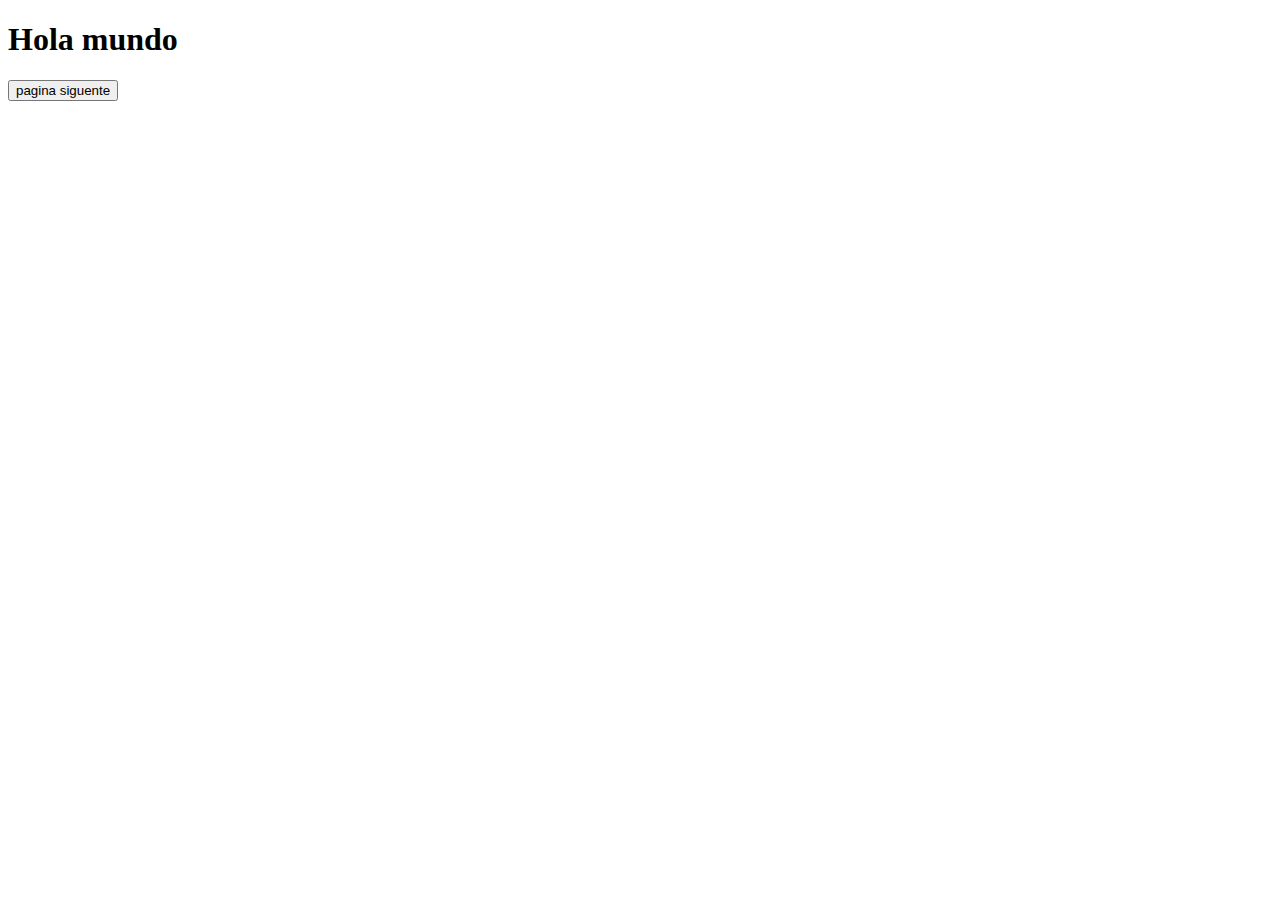
==== index.html @ 6e2afb36 "first commit" ====
<!DOCTYPE html>
<html lang="en">
<head>
    <meta charset="UTF-8">
    <meta name="viewport" content="width=device-width, initial-scale=1.0">
    <title>Document</title>
</head>
<body>
    <h1>Hola mundo</h1>

    <a href="boton.html">
        <input type="button" value="pagina siguente">
    </a>
</body>
</html>
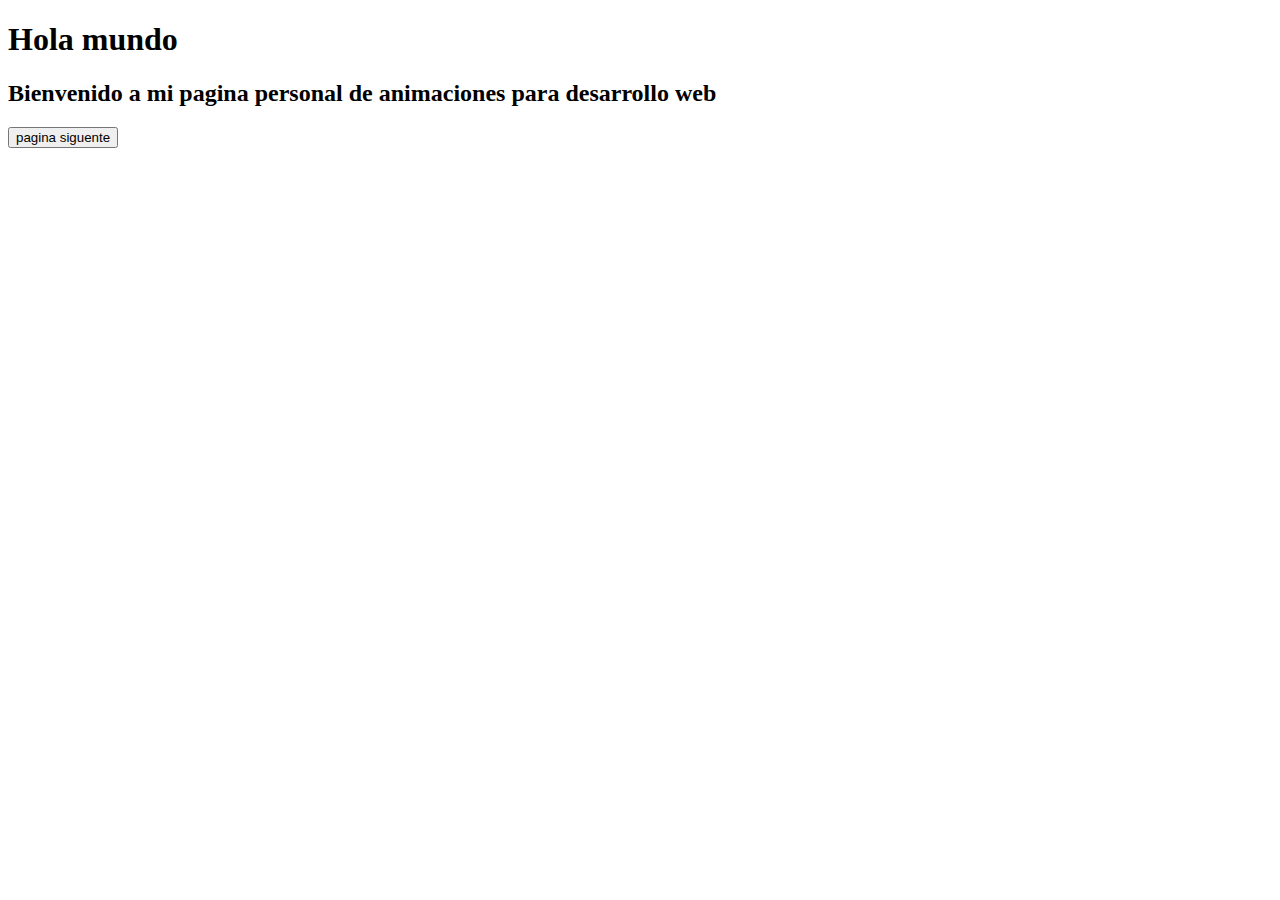
==== commit aab1a725: "modified:   index.html" ====
--- a/index.html
+++ b/index.html
@@ -7,6 +7,7 @@
 </head>
 <body>
     <h1>Hola mundo</h1>
+    <h2>Bienvenido a mi pagina personal de animaciones para desarrollo web</h2>
 
     <a href="boton.html">
         <input type="button" value="pagina siguente">
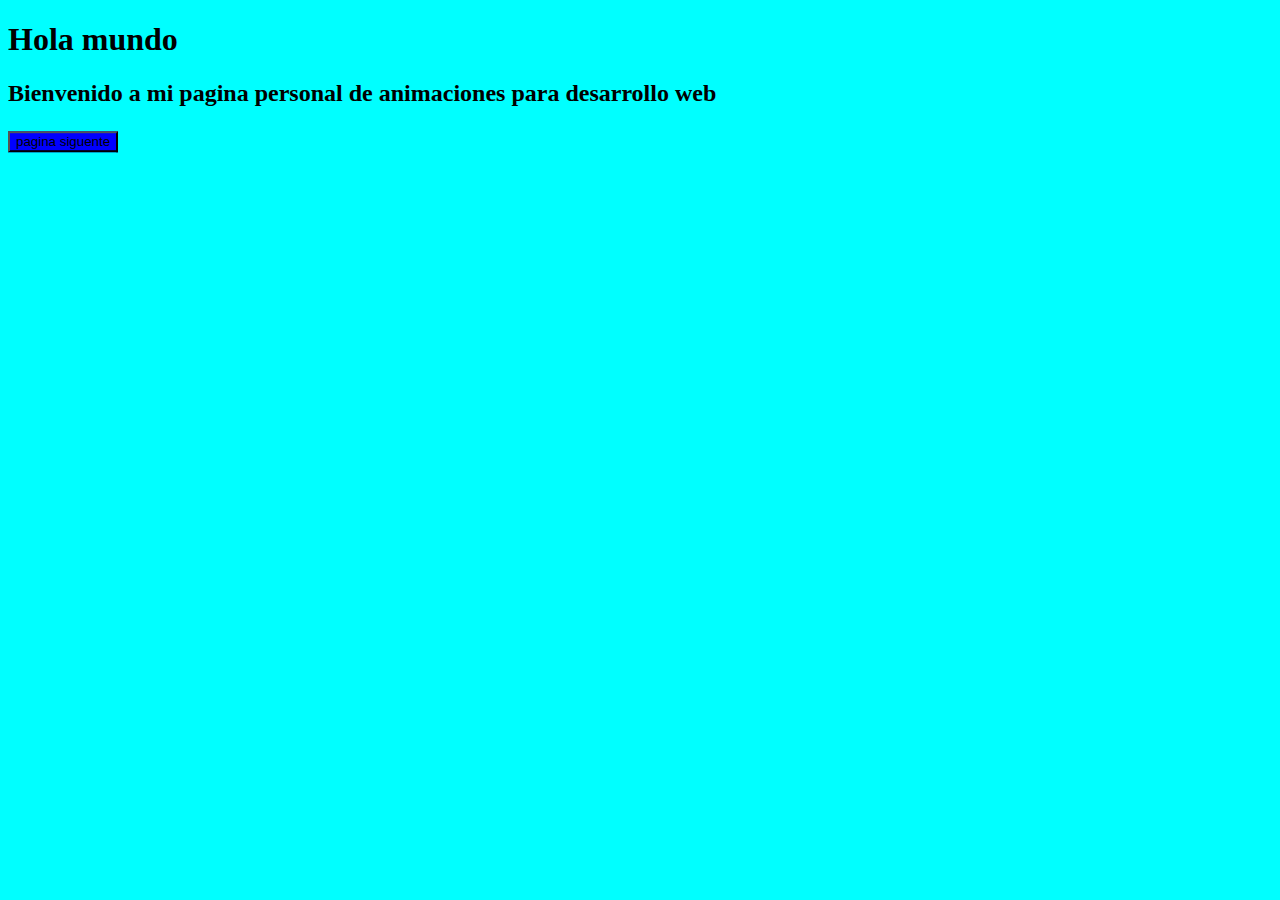
==== commit 9fb8c08f: "modified:   index.html 	new file:   style.css" ====
--- a/index.html
+++ b/index.html
@@ -4,12 +4,14 @@
     <meta charset="UTF-8">
     <meta name="viewport" content="width=device-width, initial-scale=1.0">
     <title>Document</title>
+    <link rel="stylesheet" href="style.css">
 </head>
 <body>
     <h1>Hola mundo</h1>
     <h2>Bienvenido a mi pagina personal de animaciones para desarrollo web</h2>
 
     <a href="boton.html">
+        
         <input type="button" value="pagina siguente">
     </a>
 </body>
--- a/style.css
+++ b/style.css
@@ -0,0 +1,11 @@
+body{
+    background-color: aqua;
+
+}
+
+input{
+    background-color: blue;
+    transform: translateY(20%);
+    transition: .3s;
+    
+}